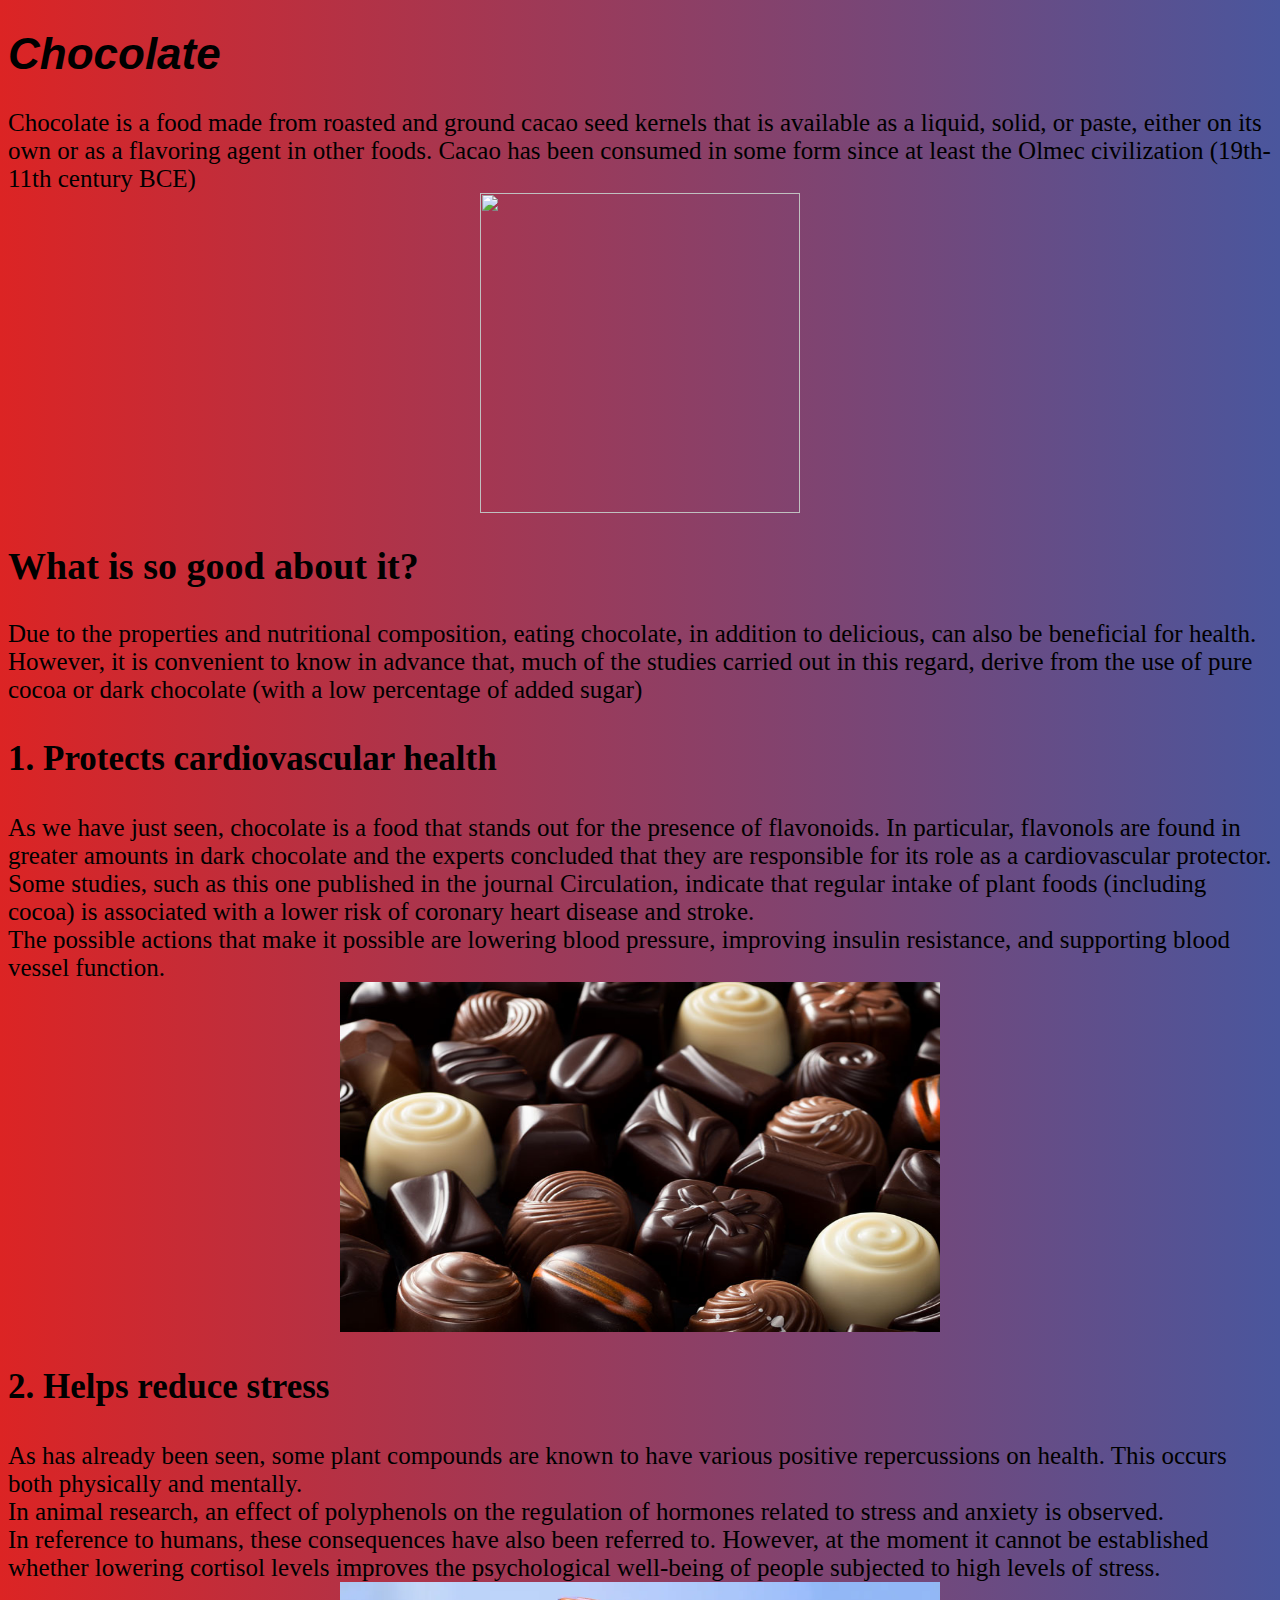
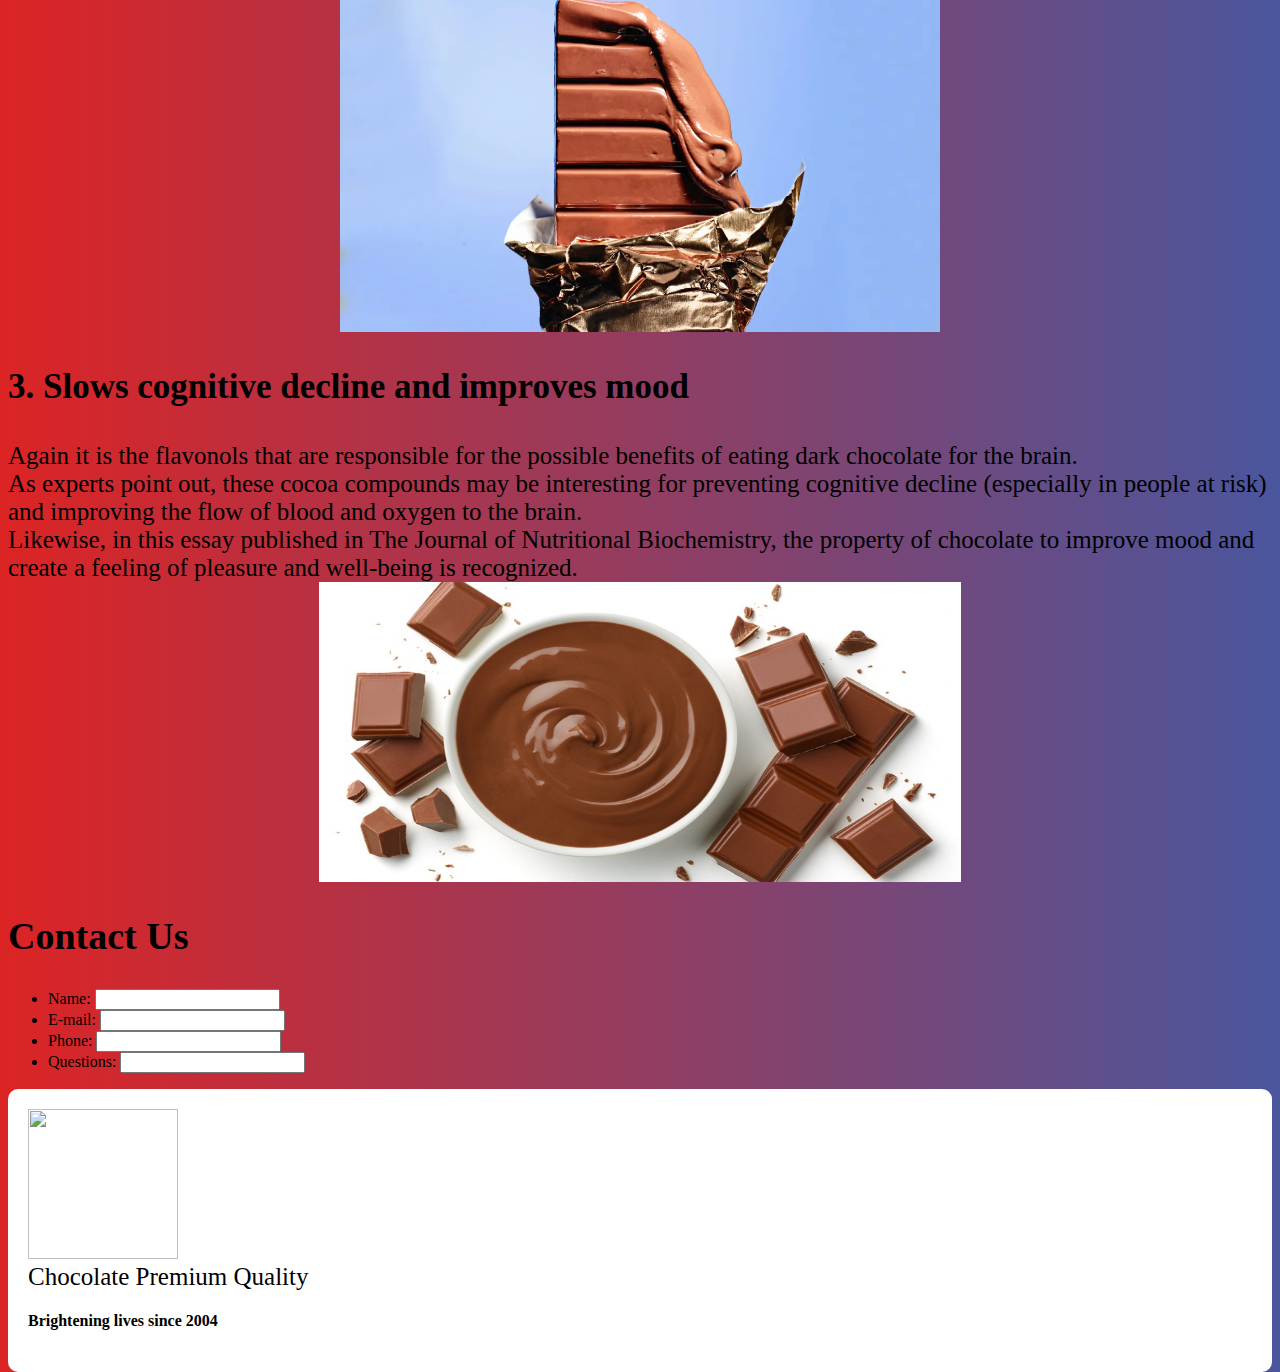
==== index.html @ 6ed675cd "Assignment 3 CSS" ====
<!DOCTYPE html>
<html>

<head>
  <meta charset="utf-8">
  <meta name="viewport" content="width=device-width">
  <title>Chocolate</title>
  <link href="style.css" rel="stylesheet" type="text/css" />
  <script src="script.js"></script>
</head>

<body>

  <h1>Chocolate</h1>
  
  <p> Chocolate is a food made from roasted and ground cacao seed kernels that is available as a liquid, solid, or paste, either on its own or as a flavoring agent in other foods. Cacao has been consumed in some form since at least the Olmec civilization (19th-11th century BCE)</p>
<center><img id="Chocolate1"  src="https://upload.wikimedia.org/wikipedia/commons/a/a0/Chocolate.svg"></center>
  <h2>What is so good about it?</h2>
  <p>Due to the properties and nutritional composition, eating chocolate, in addition to delicious, can also be beneficial for health.</p> 

<p>However, it is convenient to know in advance that, much of the studies carried out in this regard, derive from the use of pure cocoa or dark chocolate (with a low percentage of added sugar)</p>

<h3>1. Protects cardiovascular health</h3>
  <p>As we have just seen, chocolate is a food that stands out for the presence of flavonoids. In particular, flavonols are found in greater amounts in dark chocolate and the experts concluded that they are responsible for its role as a cardiovascular protector.</p>

<p>Some studies, such as this one published in the journal Circulation, indicate that regular intake of plant foods (including cocoa) is associated with a lower risk of coronary heart disease and stroke.</p>

<p>The possible actions that make it possible are lowering blood pressure, improving insulin resistance, and supporting blood vessel function.</p>

  <center><img id="Chocolate2"  src="Img/Chocolate 2.jpg"></center>

  <h3>2. Helps reduce stress</h3>
  <p>As has already been seen, some plant compounds are known to have various positive repercussions on health. This occurs both physically and mentally.</p>

<p>In animal research, an effect of polyphenols on the regulation of hormones related to stress and anxiety is observed.</p>

<p>In reference to humans, these consequences have also been referred to. However, at the moment it cannot be established whether lowering cortisol levels improves the psychological well-being of people subjected to high levels of stress.</p>
  <center><img id="Chocolate3" src="Img/Chocolate 3.webp"></center>

  <h3>3. Slows cognitive decline and improves mood</h3>
  <p>Again it is the flavonols that are responsible for the possible benefits of eating dark chocolate for the brain.</p>

<p>As experts point out, these cocoa compounds may be interesting for preventing cognitive decline (especially in people at risk) and improving the flow of blood and oxygen to the brain.</p>

<p>Likewise, in this essay published in The Journal of Nutritional Biochemistry, the property of chocolate to improve mood and create a feeling of pleasure and well-being is recognized.</p>
  <center><img id="Chocolate4" src="Img/Chocolate 4.jpg"></center>
  <h2>Contact Us</h2>
  <form action="/my-handling-form-page" method="post">
 <ul>
  <li>
    <label for="name">Name:</label>
    <input type="text" id="name" name="user_name">
  </li>
  <li>
    <label for="mail">E-mail:</label>
    <input type="email" id="mail" name="user_mail">
  </li>
  <li>
    <label for="phone">Phone:</label>
 <input type="phone" id="phone" name="user_phone">  
  </li>
  <li> 
   <label for="Questions">Questions:</label>
   <input type="questions" id="questions" name="user_questions">  
  </li>

 </ul>
  </form>

<div class="contenedor">
  <img id="Lg" src="https://static.vecteezy.com/system/resources/previews/007/559/243/non_2x/chocolate-handwritten-lettering-logo-with-label-badge-emblem-design-template-free-vector.jpg">
  <p>Chocolate Premium Quality</p>
  <h4>Brightening lives since 2004</h4>
</div>
</body>

</html>
---- style.css ----
html {
  height: 100%;
  width: 100%;
}
body{
  background: #dc2424; 
  background: -webkit-linear-gradient(to right, #dc2424, #4a569d); 
  background: linear-gradient(to right, #dc2424, #4a569d);
}
h1{
font-size: 44px;
font-family: sans-serif ;
font-style: italic; 
max-width: 100%;
}
h2{
  font-size: 38px;
  max-width: 100%;
}
h3{
  font-size: 35px;
  max-width: 100%;
}
p{
  font-size: 25px;
  max-width: 100%;
  margin: 0;
}
#Chocolate1{
  width: 320px;
  height: 320px;
  vertical-align: middle;
  margin: auto;
}
#Chocolate2{
  width: 600px;
  height: 350px;
  vertical-align: middle;
  margin: auto;
}
#Chocolate3{
  width: 600px;
  height: 350px;
  vertical-align: middle;
  margin: auto;

}
#Chocolate4{
  width: 17cm;
  height: 300px;
  vertical-align: middle;
  margin: auto;
}
.contenedor {
  background-color: #ffff;
  padding: 20px;
  border-radius: 10px;
  transition: background-color 0.3s ease;
}

.contenedor:hover {
  background-color: #CCCCCC;
}
#Lg{
  width: 150px;
  height: 150px;
}
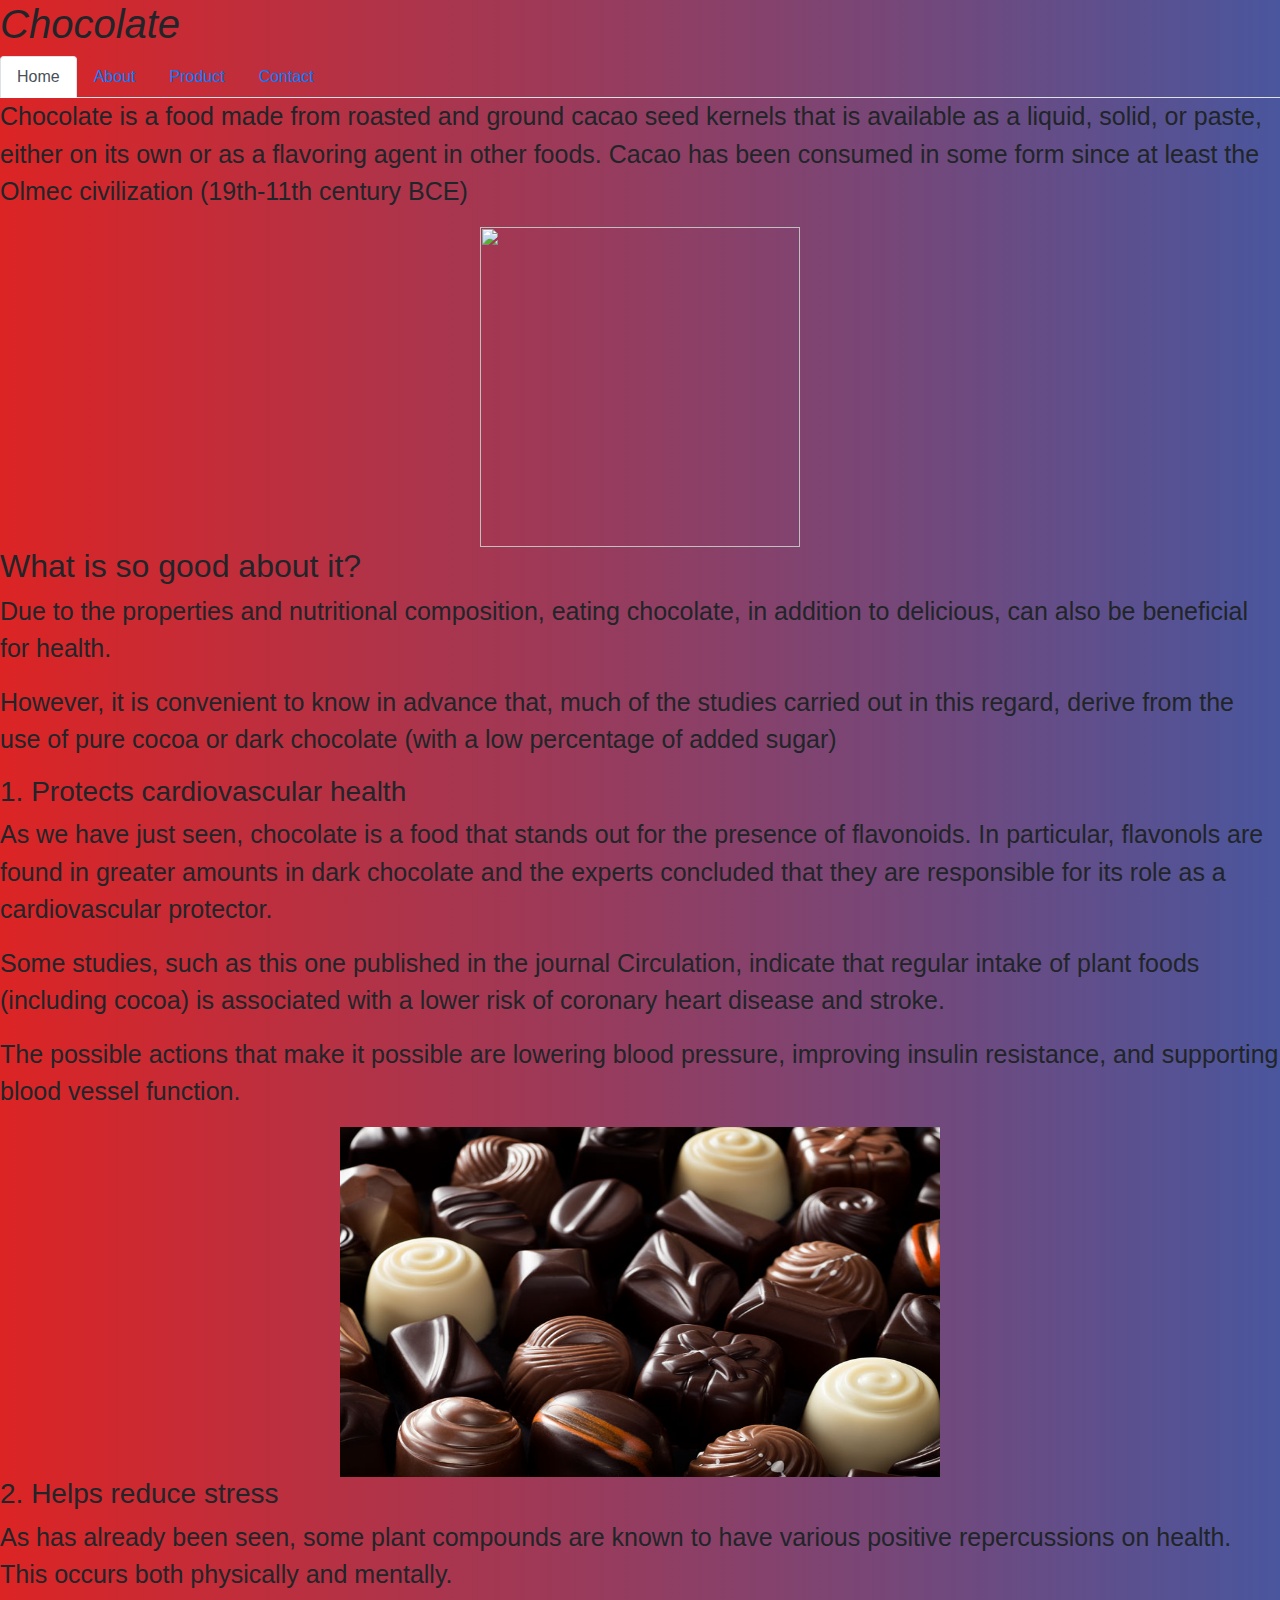
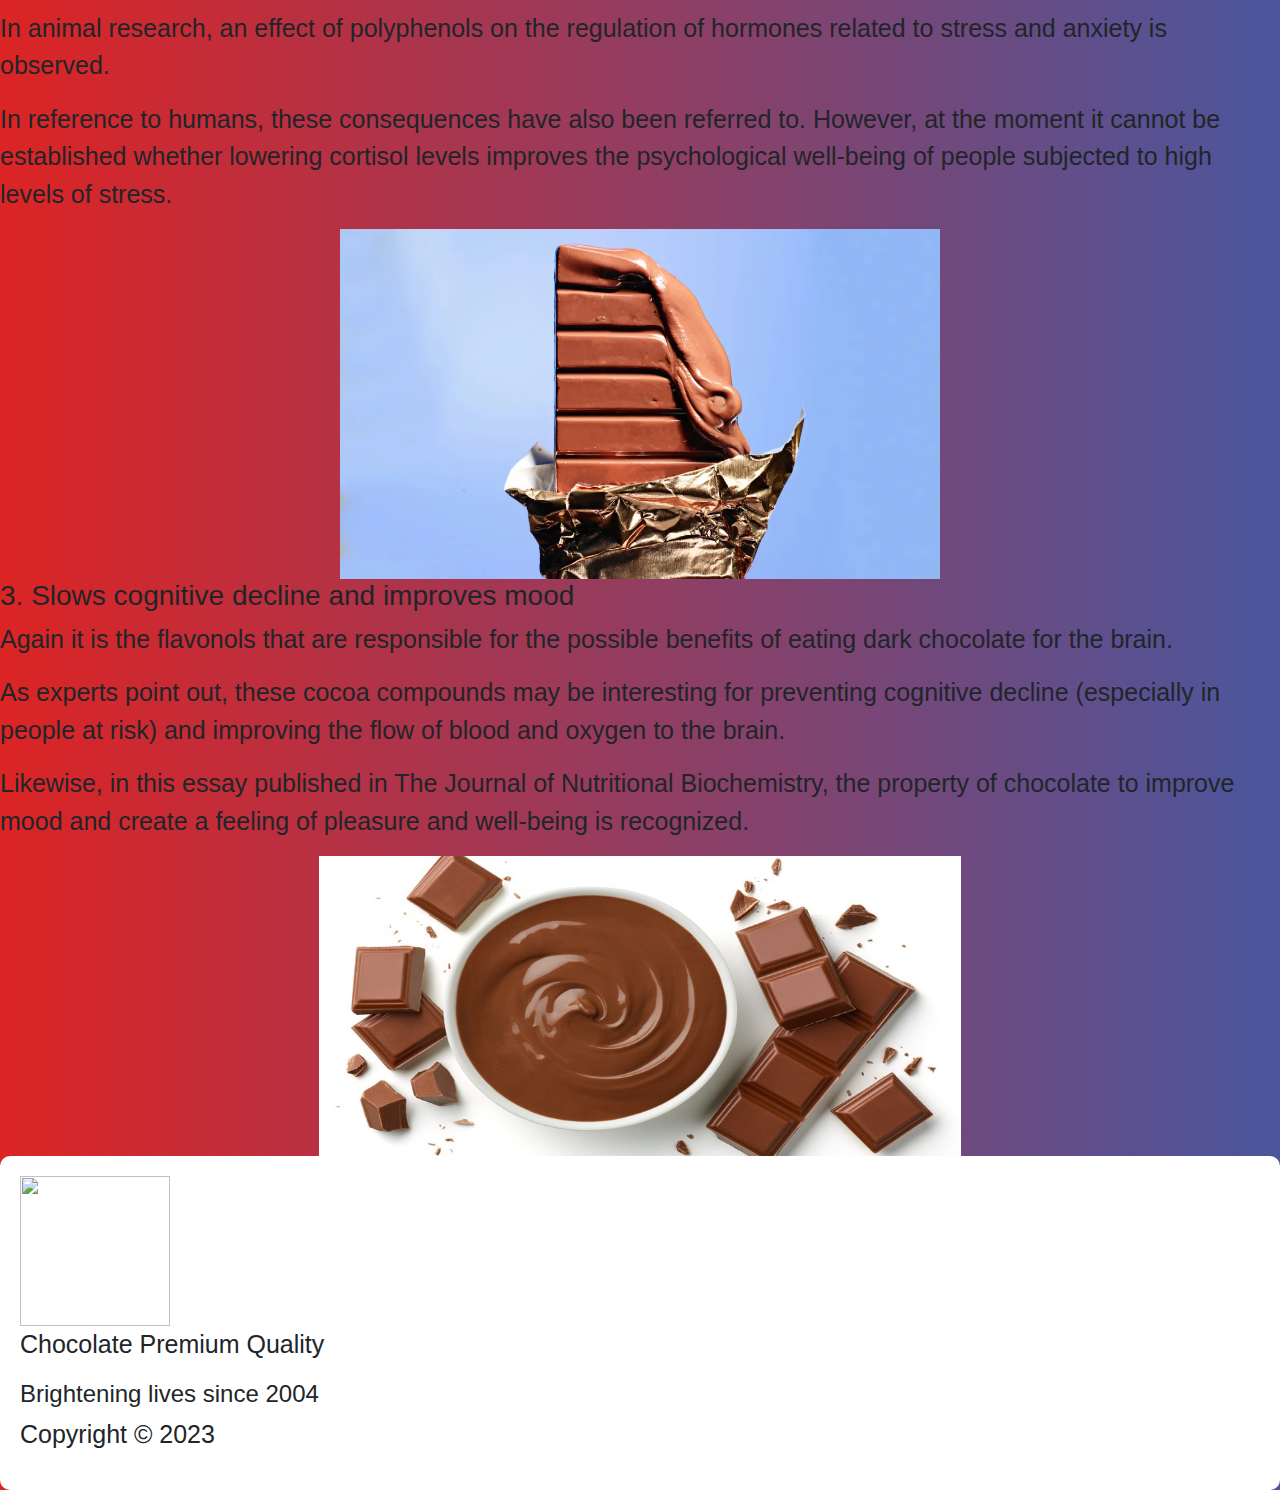
==== commit 85b30cec: "Update index.html" ====
--- a/index.html
+++ b/index.html
@@ -6,13 +6,31 @@
   <meta name="viewport" content="width=device-width">
   <title>Chocolate</title>
   <link href="style.css" rel="stylesheet" type="text/css" />
-  <script src="script.js"></script>
+    <meta charset="utf-8">
+  <meta name="viewport" content="width=device-width, initial-scale=1">
+  <link rel="stylesheet" href="https://cdn.jsdelivr.net/npm/bootstrap@4.6.2/dist/css/bootstrap.min.css">
+  <script src="https://cdn.jsdelivr.net/npm/jquery@3.6.3/dist/jquery.slim.min.js"></script>
+  <script src="https://cdn.jsdelivr.net/npm/popper.js@1.16.1/dist/umd/popper.min.js"></script>
+  <script src="https://cdn.jsdelivr.net/npm/bootstrap@4.6.2/dist/js/bootstrap.bundle.min.js"></script>
 </head>
 
-<body>
+<body id="body">
 
   <h1>Chocolate</h1>
-  
+  <ul class="nav nav-tabs">
+    <li class="nav-item">
+      <a class="nav-link active" href="index.html">Home</a>
+    </li>
+    <li class="nav-item">
+      <a class="nav-link" href="About.html">About</a>
+    </li>
+    <li class="nav-item">
+      <a class="nav-link" href="Product.html">Product</a>
+    </li>
+   <li class="nav-item">
+      <a class="nav-link" href="Contact.html">Contact</a>
+    </li>
+  </ul>
   <p> Chocolate is a food made from roasted and ground cacao seed kernels that is available as a liquid, solid, or paste, either on its own or as a flavoring agent in other foods. Cacao has been consumed in some form since at least the Olmec civilization (19th-11th century BCE)</p>
 <center><img id="Chocolate1"  src="https://upload.wikimedia.org/wikipedia/commons/a/a0/Chocolate.svg"></center>
   <h2>What is so good about it?</h2>
@@ -44,34 +62,15 @@
 
 <p>Likewise, in this essay published in The Journal of Nutritional Biochemistry, the property of chocolate to improve mood and create a feeling of pleasure and well-being is recognized.</p>
   <center><img id="Chocolate4" src="Img/Chocolate 4.jpg"></center>
-  <h2>Contact Us</h2>
-  <form action="/my-handling-form-page" method="post">
- <ul>
-  <li>
-    <label for="name">Name:</label>
-    <input type="text" id="name" name="user_name">
-  </li>
-  <li>
-    <label for="mail">E-mail:</label>
-    <input type="email" id="mail" name="user_mail">
-  </li>
-  <li>
-    <label for="phone">Phone:</label>
- <input type="phone" id="phone" name="user_phone">  
-  </li>
-  <li> 
-   <label for="Questions">Questions:</label>
-   <input type="questions" id="questions" name="user_questions">  
-  </li>
-
- </ul>
-  </form>
 
 <div class="contenedor">
   <img id="Lg" src="https://static.vecteezy.com/system/resources/previews/007/559/243/non_2x/chocolate-handwritten-lettering-logo-with-label-badge-emblem-design-template-free-vector.jpg">
   <p>Chocolate Premium Quality</p>
   <h4>Brightening lives since 2004</h4>
+    <footer>
+    <p>Copyright © 2023</p>
+    </footer>
 </div>
 </body>
 
-</html>+</html>
